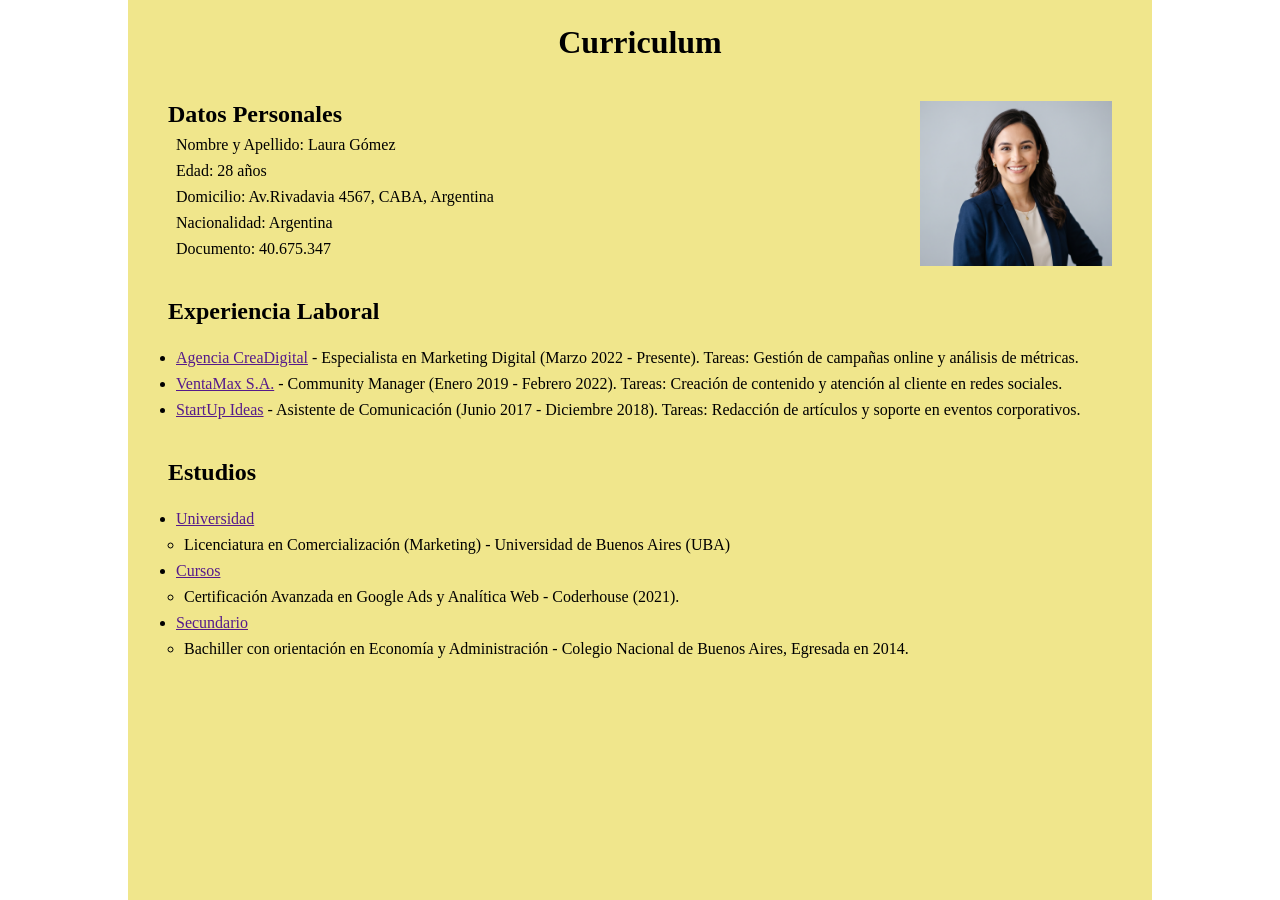
==== Ejercicio_01/CV.html @ 0379124d "Actividad3" ====
<!DOCTYPE html>
<html lang="es">

<head>
    <meta charset="UTF-8">
    <meta name="viewport" content="width=device-width, initial-scale=1.0">
    <link rel="stylesheet" href="styles.css">
    <title>Curriculum Vitae</title>
</head>

<body>
    <main class="main-cv">
        <h1>Curriculum</h1>
        <section class="conteinerFoto">
            <div>
                <h2 class="subtitulo">Datos Personales</h2>
                <ul class="datos">
                    <li>Nombre y Apellido: Laura Gómez</li>
                    <li>Edad: 28 años </li>
                    <li>Domicilio: Av.Rivadavia 4567, CABA, Argentina </li>
                    <li>Nacionalidad: Argentina</li>
                    <li>Documento: 40.675.347</li>
                </ul>
            </div>
            <div>
                <img src="Imagenes/imagen1.jpg" alt="Mujer licenciada en Marketing">
            </div>
        </section>
        <section>
            <h2 class="subtitulo2">Experiencia Laboral</h2>
            <ul>
                <li><a href="">Agencia CreaDigital</a> - Especialista en Marketing Digital (Marzo 2022 - Presente).
                    Tareas: Gestión de campañas online y análisis de métricas.</li>
                <li><a href="">VentaMax S.A.</a> - Community Manager (Enero 2019 - Febrero 2022). Tareas: Creación de
                    contenido y atención al cliente en redes sociales.</li>
                <li><a href="">StartUp Ideas</a> - Asistente de Comunicación (Junio 2017 - Diciembre 2018). Tareas:
                    Redacción de artículos y soporte en eventos corporativos.</li>
            </ul>
        </section>
        <section>
            <h2 class="subtitulo2">Estudios</h2>
            <ul>
            <li><a href="">Universidad</a>
                <ul>
                    <li>Licenciatura en Comercialización (Marketing) - Universidad de Buenos Aires (UBA)</li>
                </ul>
            </li>
            <li><a href="">Cursos</a>
                <ul>
                    <li>Certificación Avanzada en Google Ads y Analítica Web - Coderhouse (2021).</li>
                </ul>
            </li>
            <li><a href="">Secundario</a>
                <ul>
                    <li>Bachiller con orientación en Economía y Administración - Colegio Nacional de Buenos
                    Aires, Egresada en 2014.</li>
                </ul>
            </li>
            </ul>
        </section>
    </main>

</body>

</html>
---- Ejercicio_01/styles.css ----
* {
    padding: 0;
    margin: 0;
    box-sizing: border-box;
}

body {
    width: 100%;
    min-height: 100vh;
}

.main-cv {
    width: 80%;
    min-height: 100vh;
    background-color: khaki;
    margin: 0 auto;
}

.crea-digital {
    width: 80%;
    min-height: 100vh;
    background-color: rgb(15, 223, 220);
    margin: 0 auto;
}

.ventamax {
    width: 80%;
    min-height: 100vh;
    background-color: rgb(60, 189, 97);
    margin: 0 auto;
}

.ideas {
     width: 80%;
    min-height: 100vh;
    background-color: rgb(25, 95, 143);
    margin: 0 auto;
}

img {
    width: 12rem;
    height: 100%;
    object-fit: cover;
}

.imgcreadigital {
    width: 25rem;
}

section {
    padding: 1rem 2.5rem;
}

h1 {
    display: flex;
    justify-content: center;
    padding: 1.5rem 0;
}

.subtitulo2 {
    padding-bottom: 1rem;
}

.conteinerFoto {
    display: flex;
    justify-content: space-between;
}

.datos {
    list-style: none;
}

li {
    margin: .5em;
}

.conteiner-mapa {
    display: flex;
    justify-content: space-around;
}
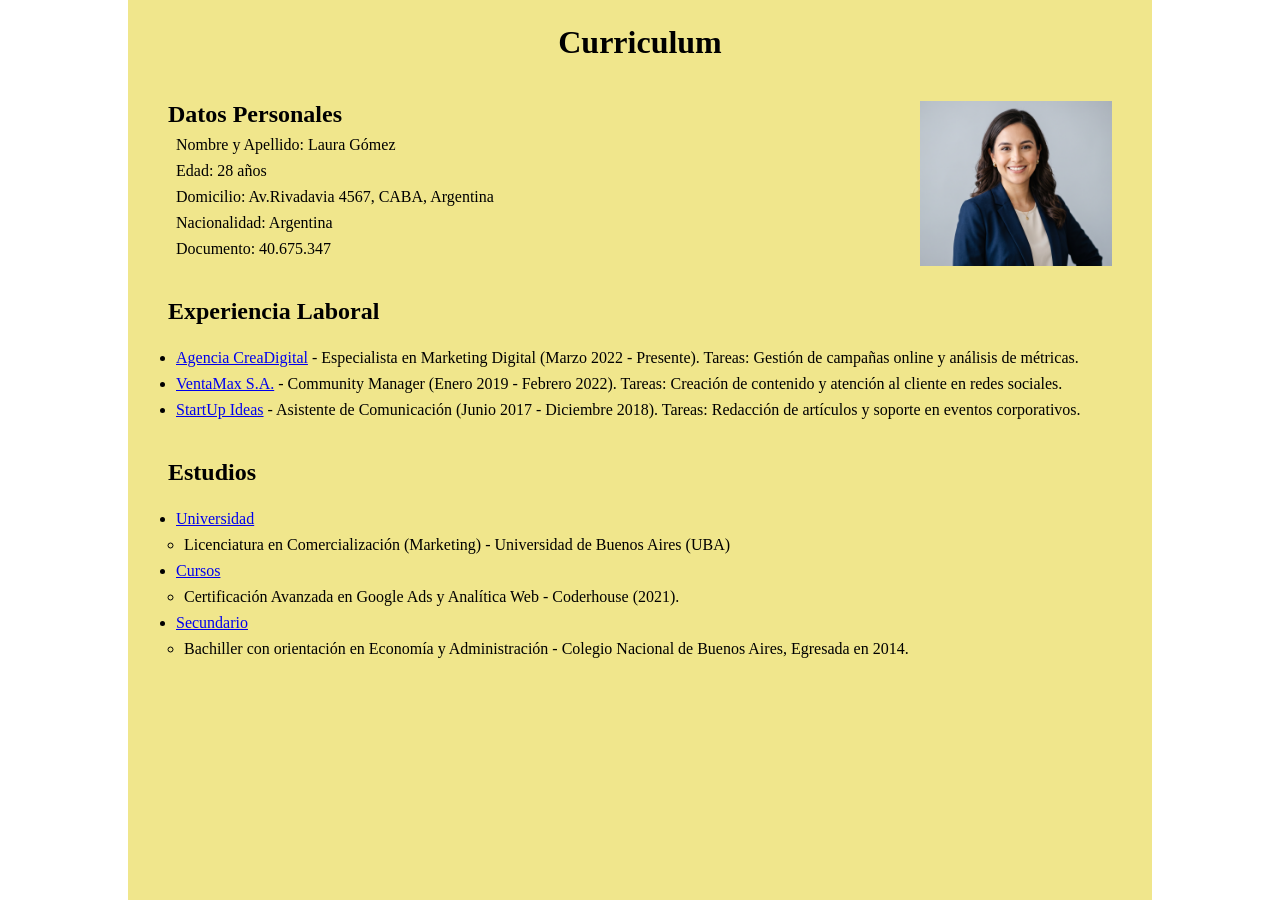
==== commit 4934d20b: "Actividad3" ====
--- a/Ejercicio_01/CV.html
+++ b/Ejercicio_01/CV.html
@@ -29,28 +29,28 @@
         <section>
             <h2 class="subtitulo2">Experiencia Laboral</h2>
             <ul>
-                <li><a href="">Agencia CreaDigital</a> - Especialista en Marketing Digital (Marzo 2022 - Presente).
+                <li><a href="CreaDigital.html">Agencia CreaDigital</a> - Especialista en Marketing Digital (Marzo 2022 - Presente).
                     Tareas: Gestión de campañas online y análisis de métricas.</li>
-                <li><a href="">VentaMax S.A.</a> - Community Manager (Enero 2019 - Febrero 2022). Tareas: Creación de
+                <li><a href="Ventamax.html">VentaMax S.A.</a> - Community Manager (Enero 2019 - Febrero 2022). Tareas: Creación de
                     contenido y atención al cliente en redes sociales.</li>
-                <li><a href="">StartUp Ideas</a> - Asistente de Comunicación (Junio 2017 - Diciembre 2018). Tareas:
+                <li><a href="Ideas.html">StartUp Ideas</a> - Asistente de Comunicación (Junio 2017 - Diciembre 2018). Tareas:
                     Redacción de artículos y soporte en eventos corporativos.</li>
             </ul>
         </section>
         <section>
             <h2 class="subtitulo2">Estudios</h2>
             <ul>
-            <li><a href="">Universidad</a>
+            <li><a href="#">Universidad</a>
                 <ul>
                     <li>Licenciatura en Comercialización (Marketing) - Universidad de Buenos Aires (UBA)</li>
                 </ul>
             </li>
-            <li><a href="">Cursos</a>
+            <li><a href="#">Cursos</a>
                 <ul>
                     <li>Certificación Avanzada en Google Ads y Analítica Web - Coderhouse (2021).</li>
                 </ul>
             </li>
-            <li><a href="">Secundario</a>
+            <li><a href="#">Secundario</a>
                 <ul>
                     <li>Bachiller con orientación en Economía y Administración - Colegio Nacional de Buenos
                     Aires, Egresada en 2014.</li>
